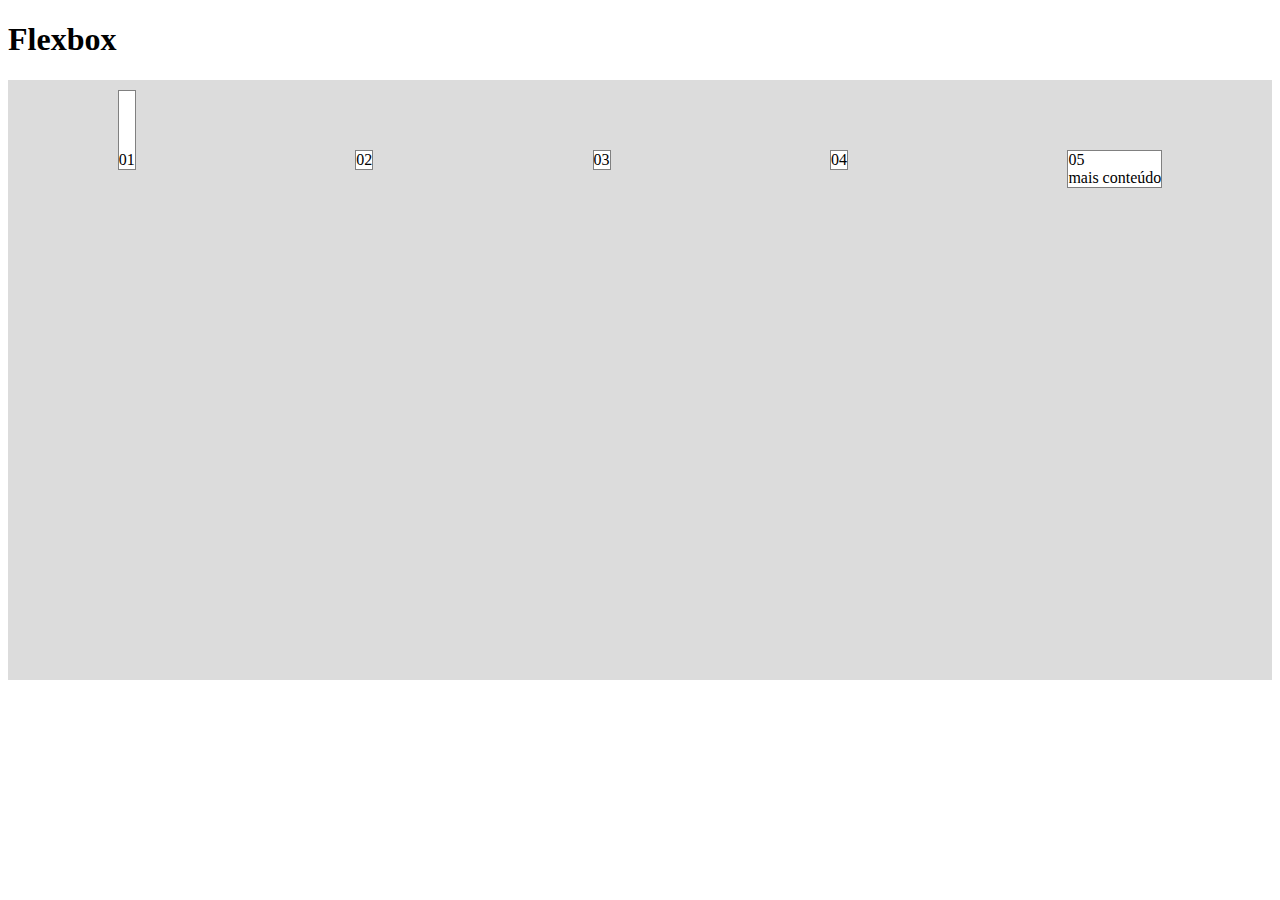
==== flexbox-container.html @ 5be6a5c8 "Flexbox - container" ====
<!doctype html>
<html lang="pt-br">
	<head>
		<title>Flexbox - Flexible Box Layout</title>
		<meta charset="utf-8">

		<style type="text/css">
			
			#conteudo {
				background: #dcdcdc;
				height: 600px;
				display: flex;

				/*
				row|row-reverse|column|column-reverse 
				*/
				flex-direction: row ;

				/*
				nowrap|wrap|wrap-reverse
				*/
				flex-wrap: nowrap ;

				/*
				flex-start|flex-end|center|space-between|space-around
				*/
				justify-content: space-around ;

				/*
				stretch|center|flex-start|flex-end|baseline
				*/
				align-items: baseline ;

			}

			.item {
				margin: 10px;
				background: white;
				border: 1px solid gray;
			}

		</style>

	</head>

	<body>	

		<h1>Flexbox</h1>
		<div id="conteudo">
			<div class="item" style="padding-top: 60px;">01</div>
			<div class="item">02</div>
			<div class="item">03</div>
			<div class="item">04</div>
			<div class="item">05 <br> mais conteúdo</div>
		</div>

		
	</body>

</html>
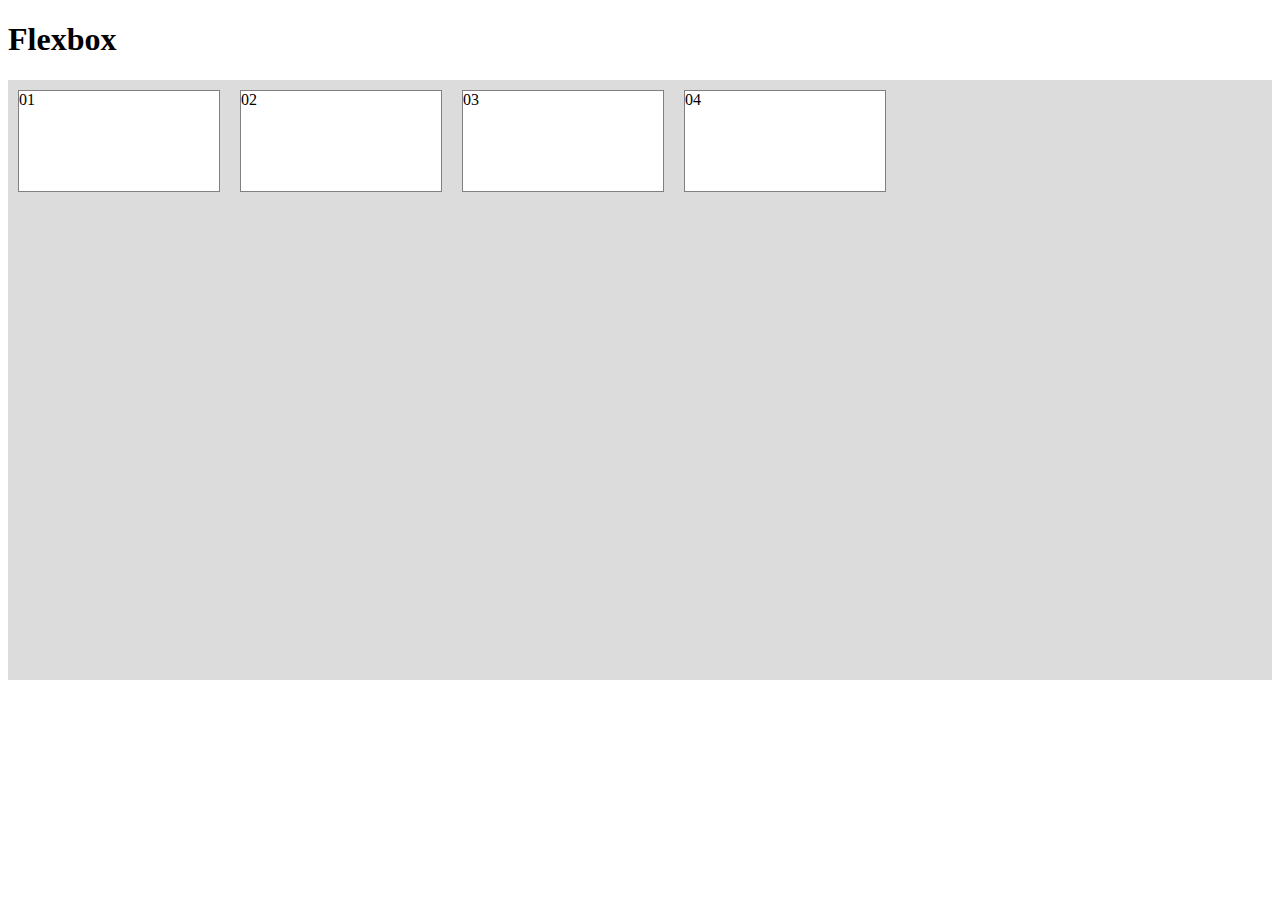
==== commit e8b027af: "Flexbox - itens" ====
--- a/flexbox-container.html
+++ b/flexbox-container.html
@@ -14,31 +14,75 @@
 				/*
 				row|row-reverse|column|column-reverse 
 				*/
-				flex-direction: row ;
+				/*flex-direction: row ;*/
 
 				/*
 				nowrap|wrap|wrap-reverse
 				*/
-				flex-wrap: nowrap ;
+				/*flex-wrap: nowrap ;*/
 
 				/*
 				flex-start|flex-end|center|space-between|space-around
 				*/
-				justify-content: space-around ;
+				/*justify-content: space-around ;*/
 
 				/*
 				stretch|center|flex-start|flex-end|baseline
 				*/
-				align-items: baseline ;
+				/*align-items: baseline ;*/
+			}
+
+			.item {
+				/*width: 200px;*/
+				height: 100px;
+				margin: 10px;
+				background: white;
+				border: 1px solid gray;
+
+				/* Define a proporção de espaço ocupado por um item */
+				flex-grow: 0;
+
+				/* Define a capacidade de redução de tamanho do item */
+				flex-shrink: 1;
+
+				/* Indica o tamanho inicial do flex item antes da distribuição do espaço restante */
+				flex-basis: 200px;
 
 			}
 
-			.item {
-				margin: 10px;
-				background: white;
-				border: 1px solid gray;
+			.item1{
+				/*flex-grow: 1;*/
+				/*flex-shrink: 1;*/
 			}
 
+			.item2{
+				/*flex-grow: 2;*/
+				/*flex-shrink: 2;*/
+			}
+
+			.item3{
+				/*flex-grow: 2;*/
+				/*flex-shrink: 5;*/
+			}
+
+			/*
+			.ordem1{
+				order: 1;
+			}
+
+			.ordem2{
+				order: 2;
+			}
+			.ordem3{
+				order: 3;
+			}
+			.ordem4{
+				order: 4;
+			}
+			.ordem{
+				order: 0;
+			}
+			*/
 		</style>
 
 	</head>
@@ -47,11 +91,10 @@
 
 		<h1>Flexbox</h1>
 		<div id="conteudo">
-			<div class="item" style="padding-top: 60px;">01</div>
-			<div class="item">02</div>
-			<div class="item">03</div>
+			<div class="item item1">01</div>
+			<div class="item item2">02</div>
+			<div class="item item3">03</div>
 			<div class="item">04</div>
-			<div class="item">05 <br> mais conteúdo</div>
 		</div>
 
 		
